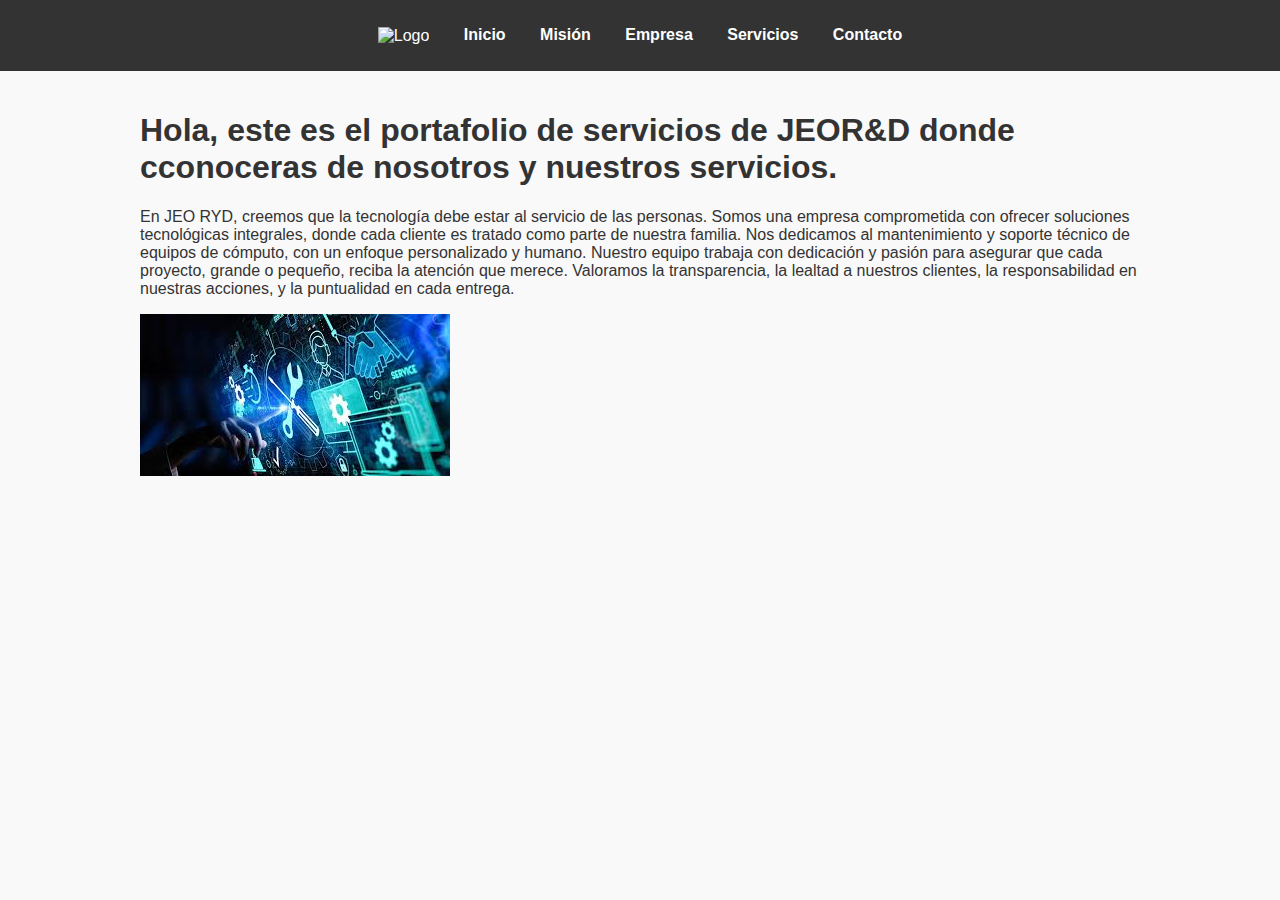
==== Index.html @ 08129cff "pagina web empresa xxx" ====
<!DOCTYPE html>
<html lang="en">
  <head>
    <meta charset="UTF-8" />
    <meta name="viewport" content="width=device-width, initial-scale=1.0" />
    <link rel="stylesheet" href="STYLE.CSS" />
    <title>HTML CLASE MTO</title>
  </head>
  <body>
    <section id="menu">
      </nav>
        <!-- Menú de Navegación -->
        <header id="menu">
          <nav>
            <ul>
              <li><img class="logo" src="https://blogger.googleusercontent.com/img/b/R29vZ2xl/AVvXsEiVRJZWFtT1IoUlJCqo6s_HYM12HqIUf88xYFGe6HGDAqxgrVmy2LGykrOqiEf97-q2NbNdDcj_0X5RgmqpipiaOYfqusSjaSeXWTTd1FW5ucXZuPcaXhT_Jbs5EXBodXCZD-2pLwOJIHJI9mxuWz0Zl6-bfH_XqU5ey5N6_7xP3_Iy2M4uFntklnPoAEH4/w200-h194/Captura%20de%20pantalla%202024-09-12%20083647.png" alt="Logo"></li>
              <li><a href="Index.html">Inicio</a></li>
              <li><a href="mision.html">Misión</a></li>
              <li><a href="Empresa.html">Empresa</a></li>
              <li><a href="Servicios.html">Servicios</a></li>
              <li><a href="Contacto.html">Contacto</a></li>
            </ul>
          </nav>
        </header>
      
        <!-- Contenido Principal -->
        <main id="main">
          <section id="inicio">
            <h1>Hola, este es el portafolio de servicios de JEOR&D donde cconoceras de nosotros y nuestros servicios.</h1 U
            <p>
              En JEO RYD, creemos que la tecnología debe estar al servicio de
las personas. Somos una empresa comprometida con ofrecer
soluciones tecnológicas integrales, donde cada cliente es tratado
como parte de nuestra familia. Nos dedicamos al mantenimiento
y soporte técnico de equipos de cómputo, con un enfoque
personalizado y humano. Nuestro equipo trabaja con dedicación y
pasión para asegurar que cada proyecto, grande o pequeño,
reciba la atención que merece. Valoramos la transparencia, la
lealtad a nuestros clientes, la responsabilidad en nuestras
acciones, y la puntualidad en cada entrega.
              </p>
              <img src="[data-uri]"alt="inicio">
---- STYLE.CSS ----
/* Estilos generales */
body {
  font-family: 'Arial', sans-serif;
  margin: 0;
  padding: 0;
  background-color: #f9f9f9;
  color: #333;
}

/* Menú de navegación */
header {
  background-color: #333;
  color: #fff;
  padding: 10px 0;
  text-align: center;
}

nav ul {
  list-style-type: none;
  padding: 0;
}

nav ul li {
  display: inline-block;
  margin: 0 15px;
}

nav ul li a {
  color: #fff;
  text-decoration: none;
  font-weight: bold;
}

nav ul li a:hover {
  text-decoration: underline;
}

.logo {
  height: 40px;
  vertical-align: middle;
}

/* Contenido principal */
main {
  padding: 20px;
  max-width: 1000px;
  margin: 0 auto;
}

h1, h2, h3 {
  color: #333;
}

section {
  margin-bottom: 40px;
}

#servicios .servicio {
  background-color: #fff;
  padding: 15px;
  border-radius: 8px;
  box-shadow: 0 2px 4px rgba(0,0,0,0.1);
  margin-bottom: 20px;
}

/* Formulario de contacto */
form {
  display: flex;
  flex-direction: column;
}

form label {
  margin-bottom: 5px;
}

form input[type="text"], form input[type="submit"] {
  padding: 10px;
  margin-bottom: 10px;
  border-radius: 5px;
  border: 1px solid #ccc;
}

/* Footer */
footer {
  background-color: #333;
  color: #fff;
  text-align: center;
  padding: 10px 0;
  position: fixed;
  width: 100%;
  bottom: 0;
}
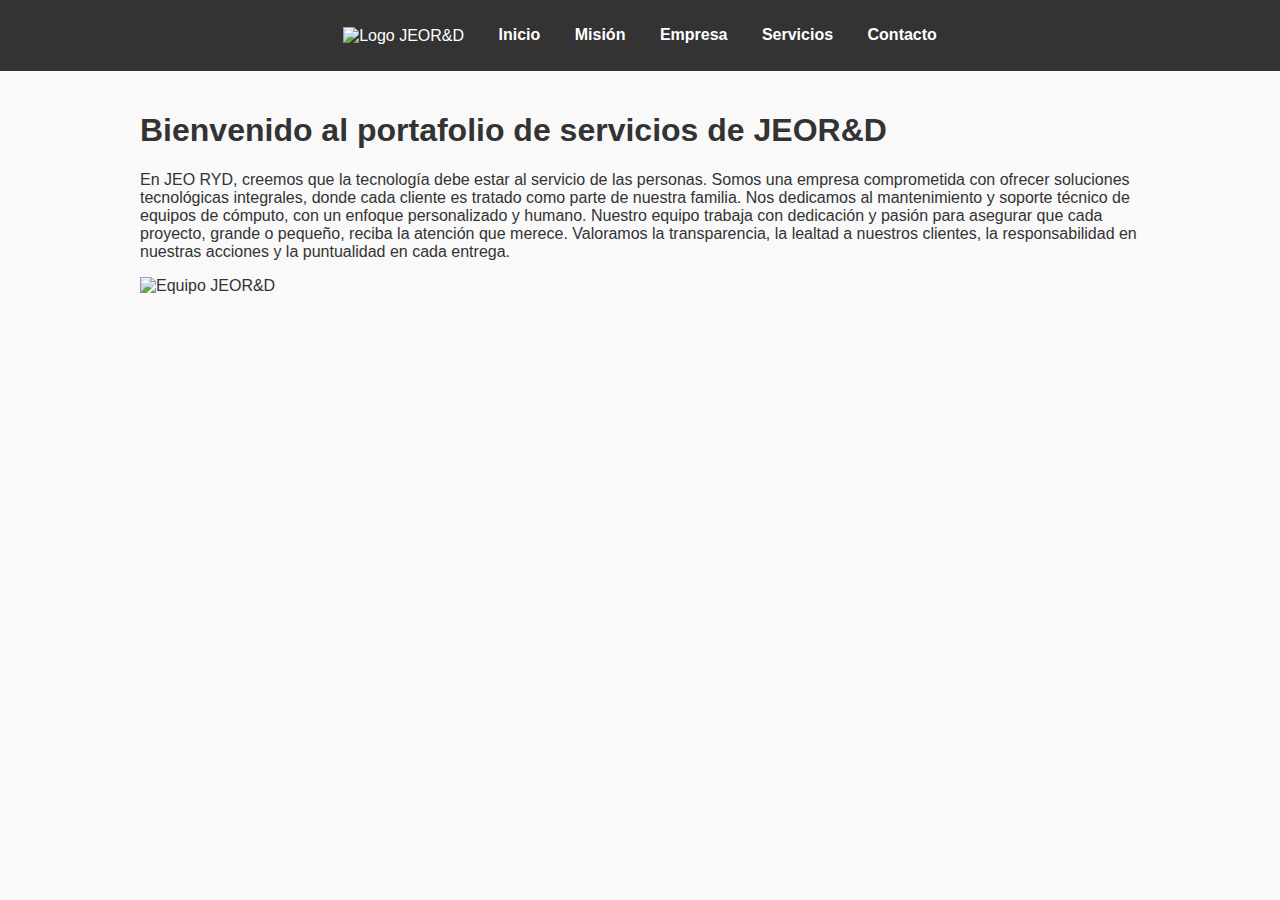
==== commit 7a532a4c: "cargando archivo de la pagina web JEORYD" ====
--- a/Index.html
+++ b/Index.html
@@ -1,43 +1,35 @@
 <!DOCTYPE html>
-<html lang="en">
+<html lang="es">
   <head>
     <meta charset="UTF-8" />
     <meta name="viewport" content="width=device-width, initial-scale=1.0" />
     <link rel="stylesheet" href="STYLE.CSS" />
-    <title>HTML CLASE MTO</title>
+    <title>Portafolio de Servicios JEOR&D</title>
   </head>
   <body>
-    <section id="menu">
+    <!-- Menú de Navegación -->
+    <header id="menu">
+      <nav>
+        <ul>
+          <li><img class="logo" src="https://blogger.googleusercontent.com/img/b/R29vZ2xl/AVvXsEiVRJZWFtT1IoUlJCqo6s_HYM12HqIUf88xYFGe6HGDAqxgrVmy2LGykrOqiEf97-q2NbNdDcj_0X5RgmqpipiaOYfqusSjaSeXWTTd1FW5ucXZuPcaXhT_Jbs5EXBodXCZD-2pLwOJIHJI9mxuWz0Zl6-bfH_XqU5ey5N6_7xP3_Iy2M4uFntklnPoAEH4/w200-h194/Captura%20de%20pantalla%202024-09-12%20083647.png" alt="Logo JEOR&D"></li>
+          <li><a href="Index.html">Inicio</a></li>
+          <li><a href="mision.html">Misión</a></li>
+          <li><a href="Empresa.html">Empresa</a></li>
+          <li><a href="Servicios.html">Servicios</a></li>
+          <li><a href="Contacto.html">Contacto</a></li>
+        </ul>
       </nav>
-        <!-- Menú de Navegación -->
-        <header id="menu">
-          <nav>
-            <ul>
-              <li><img class="logo" src="https://blogger.googleusercontent.com/img/b/R29vZ2xl/AVvXsEiVRJZWFtT1IoUlJCqo6s_HYM12HqIUf88xYFGe6HGDAqxgrVmy2LGykrOqiEf97-q2NbNdDcj_0X5RgmqpipiaOYfqusSjaSeXWTTd1FW5ucXZuPcaXhT_Jbs5EXBodXCZD-2pLwOJIHJI9mxuWz0Zl6-bfH_XqU5ey5N6_7xP3_Iy2M4uFntklnPoAEH4/w200-h194/Captura%20de%20pantalla%202024-09-12%20083647.png" alt="Logo"></li>
-              <li><a href="Index.html">Inicio</a></li>
-              <li><a href="mision.html">Misión</a></li>
-              <li><a href="Empresa.html">Empresa</a></li>
-              <li><a href="Servicios.html">Servicios</a></li>
-              <li><a href="Contacto.html">Contacto</a></li>
-            </ul>
-          </nav>
-        </header>
-      
-        <!-- Contenido Principal -->
-        <main id="main">
-          <section id="inicio">
-            <h1>Hola, este es el portafolio de servicios de JEOR&D donde cconoceras de nosotros y nuestros servicios.</h1 U
-            <p>
-              En JEO RYD, creemos que la tecnología debe estar al servicio de
-las personas. Somos una empresa comprometida con ofrecer
-soluciones tecnológicas integrales, donde cada cliente es tratado
-como parte de nuestra familia. Nos dedicamos al mantenimiento
-y soporte técnico de equipos de cómputo, con un enfoque
-personalizado y humano. Nuestro equipo trabaja con dedicación y
-pasión para asegurar que cada proyecto, grande o pequeño,
-reciba la atención que merece. Valoramos la transparencia, la
-lealtad a nuestros clientes, la responsabilidad en nuestras
-acciones, y la puntualidad en cada entrega.
-              </p>
-              <img src="[data-uri]"alt="inicio">
-          +    </header>
+    
+    <!-- Contenido Principal -->
+    <main id="main">
+      <section id="inicio">
+        <h1>Bienvenido al portafolio de servicios de JEOR&D</h1>
+        <p>
+          En JEO RYD, creemos que la tecnología debe estar al servicio de las personas. Somos una empresa comprometida con ofrecer soluciones tecnológicas integrales, donde cada cliente es tratado como parte de nuestra familia. Nos dedicamos al mantenimiento y soporte técnico de equipos de cómputo, con un enfoque personalizado y humano. Nuestro equipo trabaja con dedicación y pasión para asegurar que cada proyecto, grande o pequeño, reciba la atención que merece. Valoramos la transparencia, la lealtad a nuestros clientes, la responsabilidad en nuestras acciones y la puntualidad en cada entrega.
+        </p>
+        <img src="[data-uri]..." alt="Equipo JEOR&D">
+      </section>
+    </main>
+  </body>
+</html>
